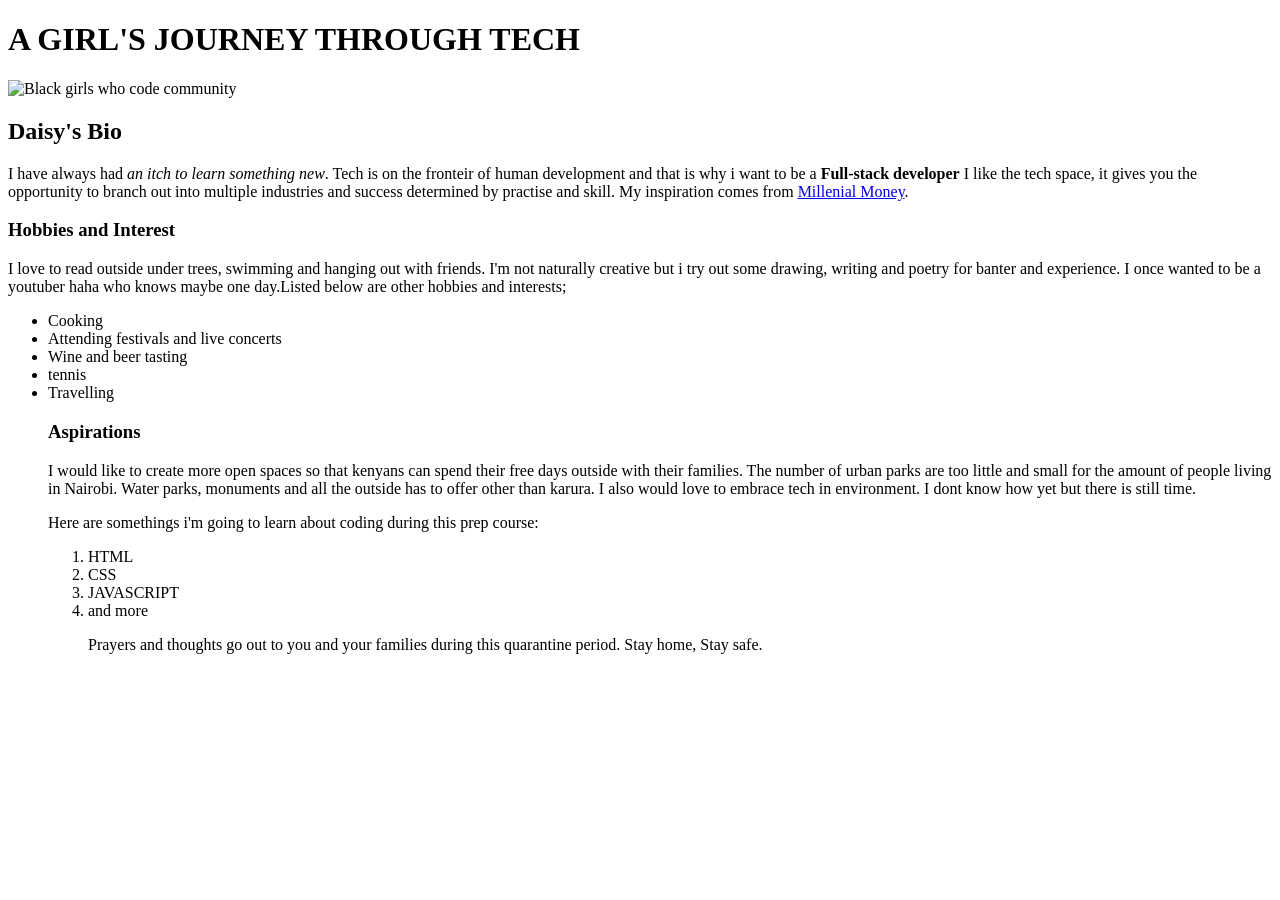
==== ip.html @ 5ce3c5ea "Add font color to title" ====
<!DOCTYPE html>
<html>
  <head>
      <title>All things Daisy</title>
      <link href="css/styles.css" rel="stylesheet" type="text/css">
  </head>
  <body>
    <h1>A GIRL'S JOURNEY THROUGH TECH</h1>
    <img scr= "ip.jpg" alt= "Black girls who code community">
    <h2>Daisy's Bio</h2>

    <p> I have always had <em>an itch to learn something new</em>. Tech is on the fronteir of human development and that is why i want
      to be a <strong>Full-stack developer</strong> I like the tech space, it gives you the opportunity
       to branch out into multiple industries and success determined by practise and skill.
       My inspiration comes from <a href="https://www.youtube.com/watch?v=iQ6u4tCi4cY&t=6s/">Millenial Money</a>.</p>

    <h3>Hobbies and Interest</h3>
    <p>I love to read outside under trees, swimming and hanging out with friends. I'm not naturally creative but i try out some drawing, writing and poetry for banter and experience.
      I once wanted to be a youtuber haha who knows maybe one day.Listed below are other hobbies and interests;</p>
      <ul>
        <li>Cooking</li>
        <li>Attending festivals and live concerts</li>
        <li>Wine and beer tasting</li>
        <li>tennis</li>
        <li>Travelling</li>

    <h3>Aspirations</h3>
    <p>I would like to create more open spaces so that kenyans can spend their free days outside with their families.
      The number of urban parks are too little and small for the amount of people living in Nairobi.
      Water parks, monuments and all the outside has to offer other than karura. I also would love to embrace tech in environment.
      I dont know how yet but there is still time.</p>

    <p>Here are somethings i'm going to learn about coding during this prep course:</p>
      <ol>
        <li>HTML</li>
        <li>CSS</li>
        <li>JAVASCRIPT</li>
        <li>and more</li>
    <p>Prayers and thoughts go out to you and your families during this quarantine period. Stay home, Stay safe.</p>


  </body>
</html>
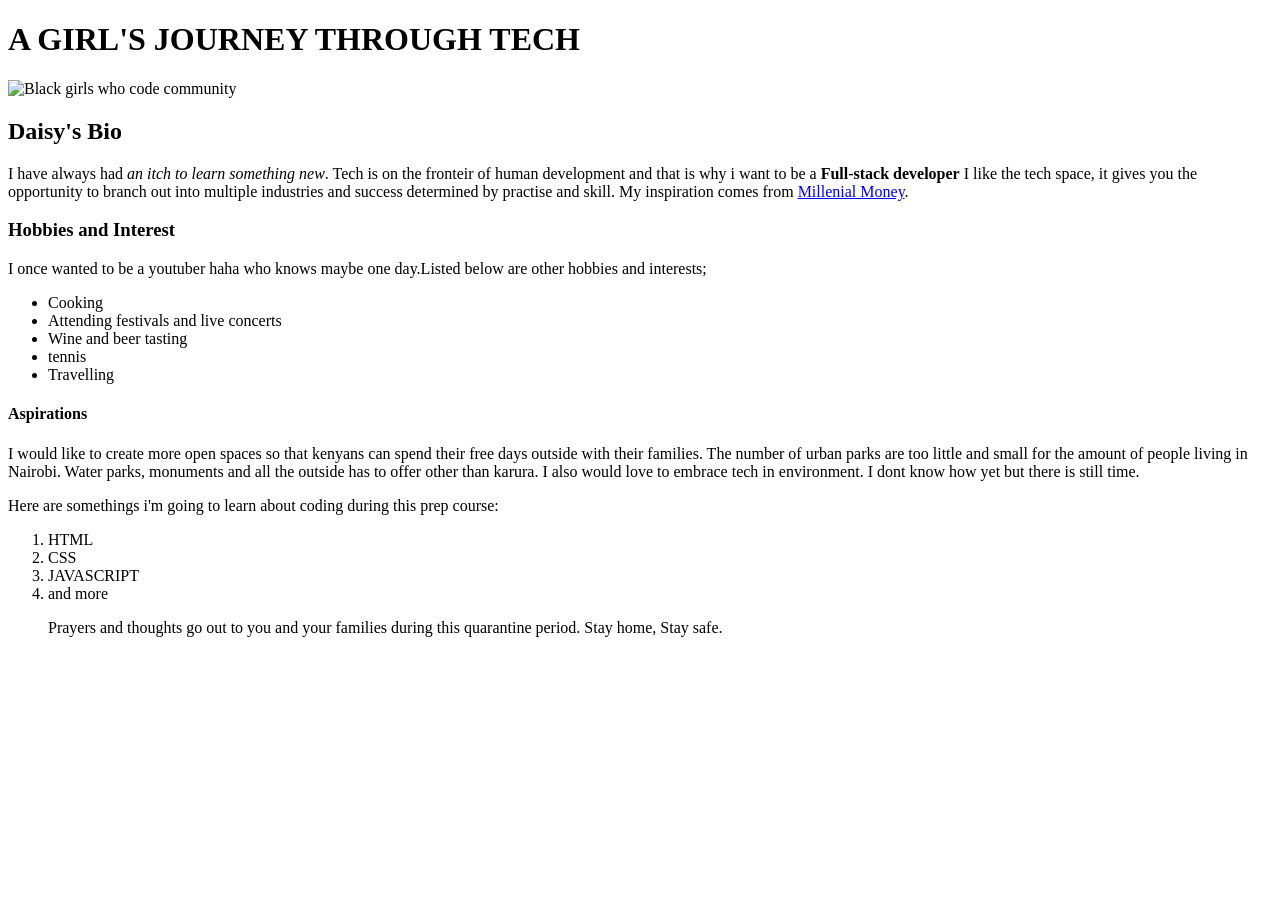
==== commit ee28d0ea: "add ctyles to title" ====
--- a/ip.html
+++ b/ip.html
@@ -15,16 +15,15 @@
        My inspiration comes from <a href="https://www.youtube.com/watch?v=iQ6u4tCi4cY&t=6s/">Millenial Money</a>.</p>
 
     <h3>Hobbies and Interest</h3>
-    <p>I love to read outside under trees, swimming and hanging out with friends. I'm not naturally creative but i try out some drawing, writing and poetry for banter and experience.
-      I once wanted to be a youtuber haha who knows maybe one day.Listed below are other hobbies and interests;</p>
+    <p>I once wanted to be a youtuber haha who knows maybe one day.Listed below are other hobbies and interests;</p>
       <ul>
         <li>Cooking</li>
         <li>Attending festivals and live concerts</li>
         <li>Wine and beer tasting</li>
         <li>tennis</li>
         <li>Travelling</li>
-
-    <h3>Aspirations</h3>
+     </ul>
+    <h4>Aspirations</h4>
     <p>I would like to create more open spaces so that kenyans can spend their free days outside with their families.
       The number of urban parks are too little and small for the amount of people living in Nairobi.
       Water parks, monuments and all the outside has to offer other than karura. I also would love to embrace tech in environment.
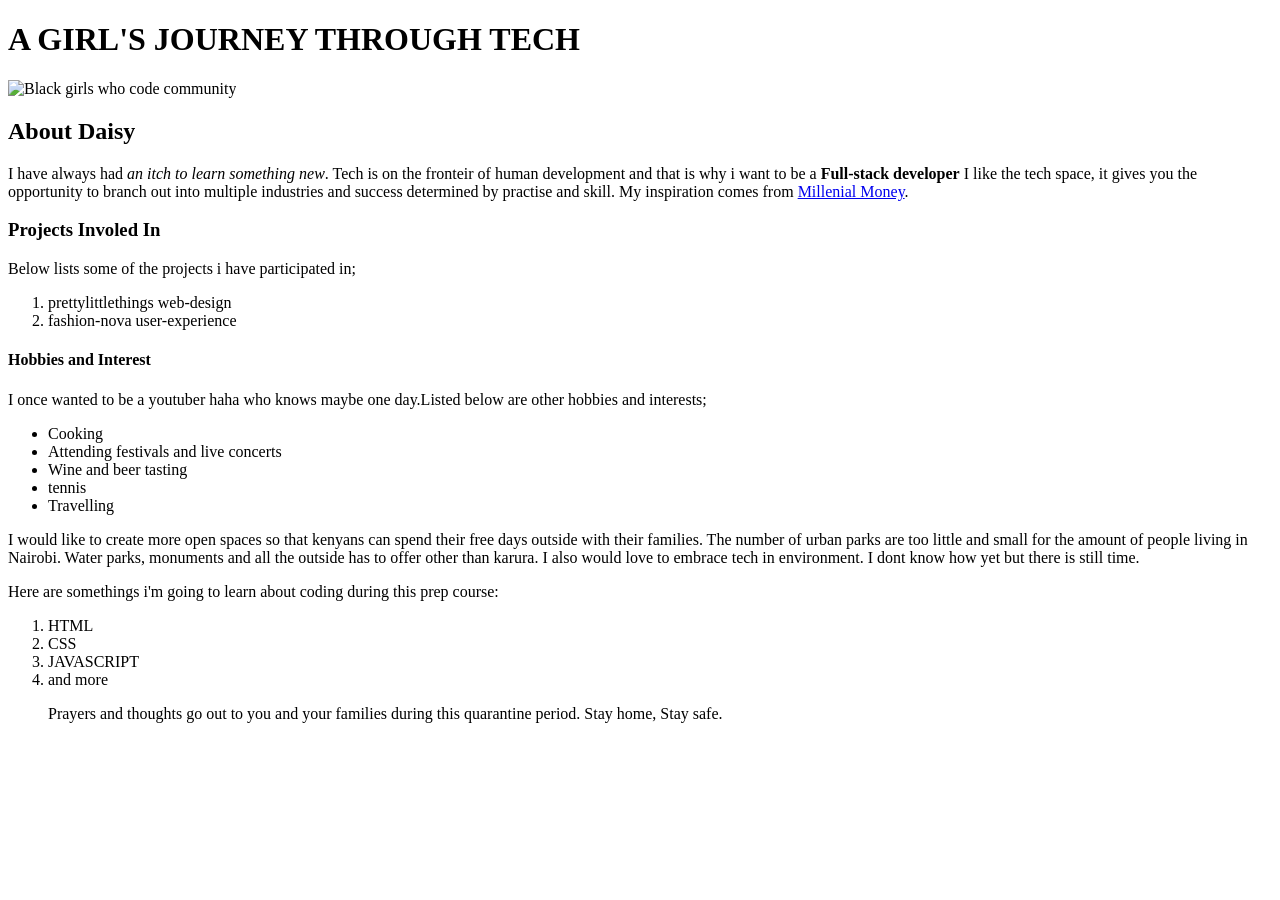
==== commit 4e26e755: "add ordered projects" ====
--- a/ip.html
+++ b/ip.html
@@ -5,16 +5,26 @@
       <link href="css/styles.css" rel="stylesheet" type="text/css">
   </head>
   <body>
+
     <h1>A GIRL'S JOURNEY THROUGH TECH</h1>
     <img scr= "ip.jpg" alt= "Black girls who code community">
-    <h2>Daisy's Bio</h2>
+    <h2>About Daisy</h2>
 
     <p> I have always had <em>an itch to learn something new</em>. Tech is on the fronteir of human development and that is why i want
       to be a <strong>Full-stack developer</strong> I like the tech space, it gives you the opportunity
        to branch out into multiple industries and success determined by practise and skill.
        My inspiration comes from <a href="https://www.youtube.com/watch?v=iQ6u4tCi4cY&t=6s/">Millenial Money</a>.</p>
+    <h3> Projects Involed In</h3>
+    <p>Below lists some of the projects i have participated in;</p>
+     <ol>
+       <li>prettylittlethings web-design</li>
+       <li>fashion-nova user-experience</li>
+     </ol>
 
-    <h3>Hobbies and Interest</h3>
+
+
+
+    <h4>Hobbies and Interest</h4>
     <p>I once wanted to be a youtuber haha who knows maybe one day.Listed below are other hobbies and interests;</p>
       <ul>
         <li>Cooking</li>
@@ -23,7 +33,7 @@
         <li>tennis</li>
         <li>Travelling</li>
      </ul>
-    <h4>Aspirations</h4>
+
     <p>I would like to create more open spaces so that kenyans can spend their free days outside with their families.
       The number of urban parks are too little and small for the amount of people living in Nairobi.
       Water parks, monuments and all the outside has to offer other than karura. I also would love to embrace tech in environment.
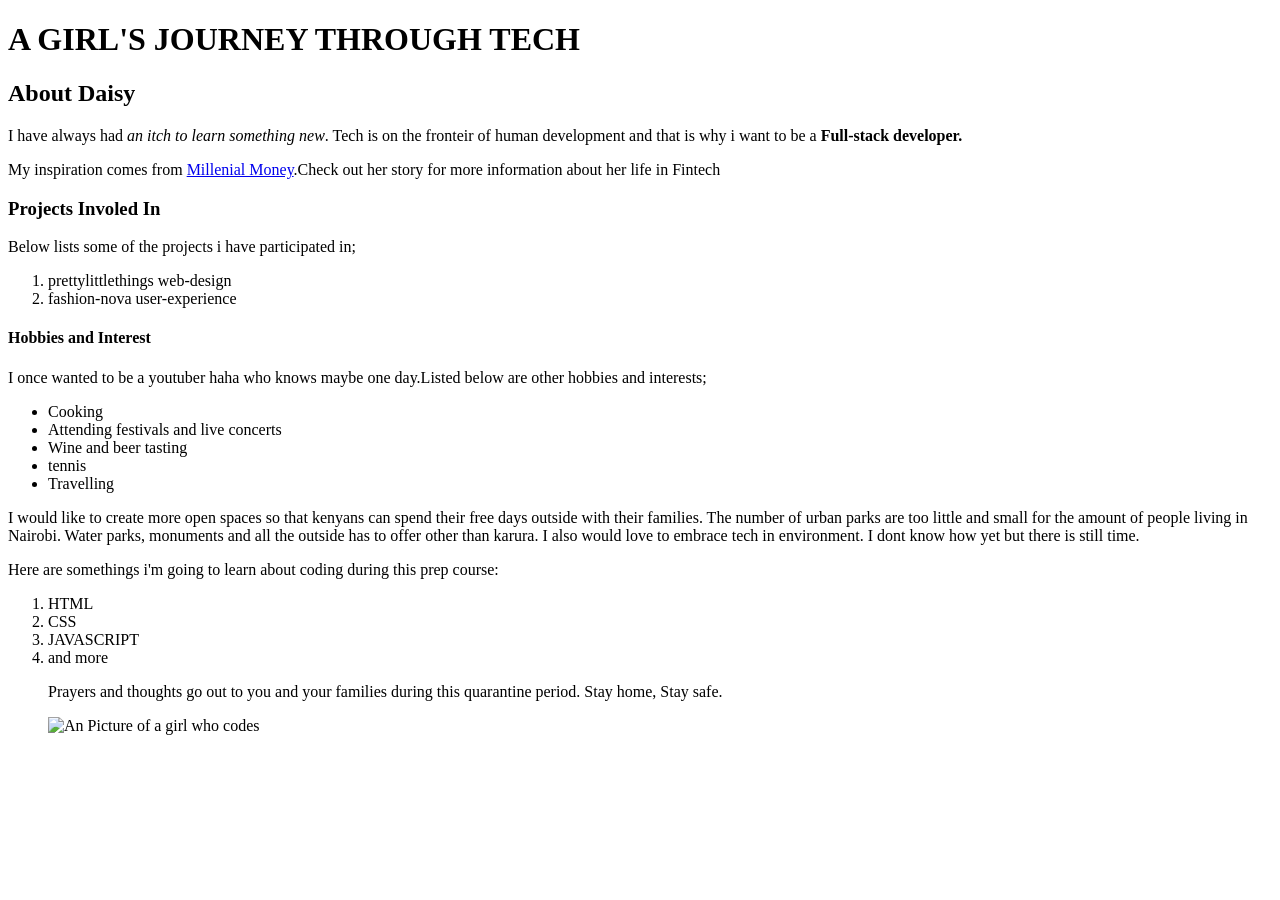
==== commit 6ac0be00: "add div to the html" ====
--- a/ip.html
+++ b/ip.html
@@ -5,22 +5,21 @@
       <link href="css/styles.css" rel="stylesheet" type="text/css">
   </head>
   <body>
+    
 
     <h1>A GIRL'S JOURNEY THROUGH TECH</h1>
-    <img scr= "ip.jpg" alt= "Black girls who code community">
     <h2>About Daisy</h2>
-
-    <p> I have always had <em>an itch to learn something new</em>. Tech is on the fronteir of human development and that is why i want
-      to be a <strong>Full-stack developer</strong> I like the tech space, it gives you the opportunity
-       to branch out into multiple industries and success determined by practise and skill.
-       My inspiration comes from <a href="https://www.youtube.com/watch?v=iQ6u4tCi4cY&t=6s/">Millenial Money</a>.</p>
+    <div class="important">
+    <p class="intro"> I have always had <em>an itch to learn something new</em>. Tech is on the fronteir of human development and that is why i want
+      to be a <strong>Full-stack developer.</strong> </p>
+    <p>My inspiration comes from <a href="https://www.youtube.com/watch?v=iQ6u4tCi4cY&t=6s/">Millenial Money</a>.Check out her story for more information about her life in Fintech</p>
     <h3> Projects Involed In</h3>
     <p>Below lists some of the projects i have participated in;</p>
      <ol>
        <li>prettylittlethings web-design</li>
        <li>fashion-nova user-experience</li>
      </ol>
-
+     </div>
 
 
 
@@ -47,6 +46,7 @@
         <li>and more</li>
     <p>Prayers and thoughts go out to you and your families during this quarantine period. Stay home, Stay safe.</p>
 
+<img scr="Images/ipp.jpg" alt= "An Picture of a girl who codes">
 
   </body>
 </html>
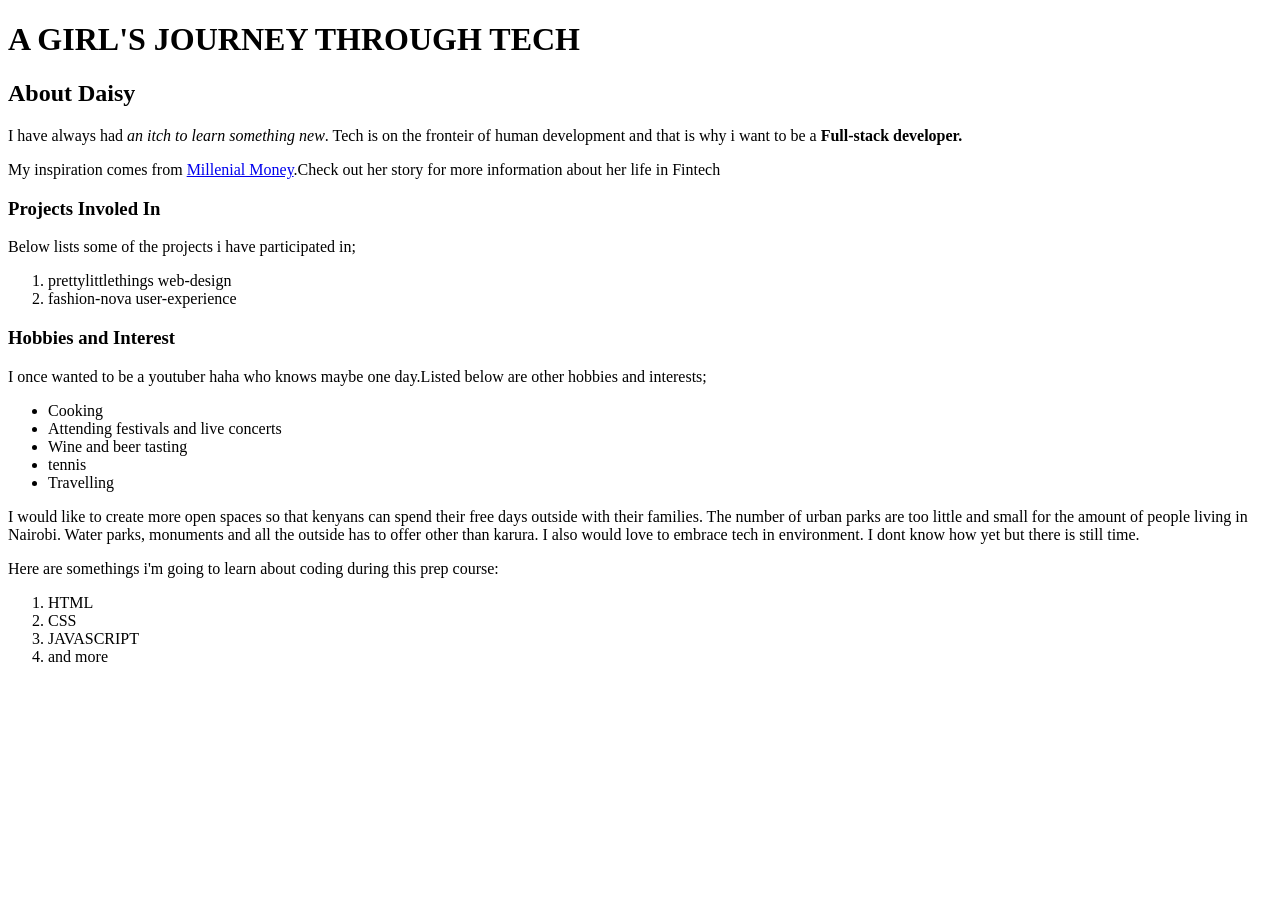
==== commit 171b591b: "float right contents in heading two" ====
--- a/ip.html
+++ b/ip.html
@@ -5,7 +5,7 @@
       <link href="css/styles.css" rel="stylesheet" type="text/css">
   </head>
   <body>
-    
+
 
     <h1>A GIRL'S JOURNEY THROUGH TECH</h1>
     <h2>About Daisy</h2>
@@ -13,17 +13,19 @@
     <p class="intro"> I have always had <em>an itch to learn something new</em>. Tech is on the fronteir of human development and that is why i want
       to be a <strong>Full-stack developer.</strong> </p>
     <p>My inspiration comes from <a href="https://www.youtube.com/watch?v=iQ6u4tCi4cY&t=6s/">Millenial Money</a>.Check out her story for more information about her life in Fintech</p>
+    </div>
+    <div class="sidebar">
     <h3> Projects Involed In</h3>
     <p>Below lists some of the projects i have participated in;</p>
      <ol>
        <li>prettylittlethings web-design</li>
        <li>fashion-nova user-experience</li>
      </ol>
-     </div>
+    </div>
 
 
 
-    <h4>Hobbies and Interest</h4>
+    <h3>Hobbies and Interest</h3>
     <p>I once wanted to be a youtuber haha who knows maybe one day.Listed below are other hobbies and interests;</p>
       <ul>
         <li>Cooking</li>
@@ -44,9 +46,8 @@
         <li>CSS</li>
         <li>JAVASCRIPT</li>
         <li>and more</li>
-    <p>Prayers and thoughts go out to you and your families during this quarantine period. Stay home, Stay safe.</p>
+      </ol>
 
-<img scr="Images/ipp.jpg" alt= "An Picture of a girl who codes">
 
   </body>
 </html>
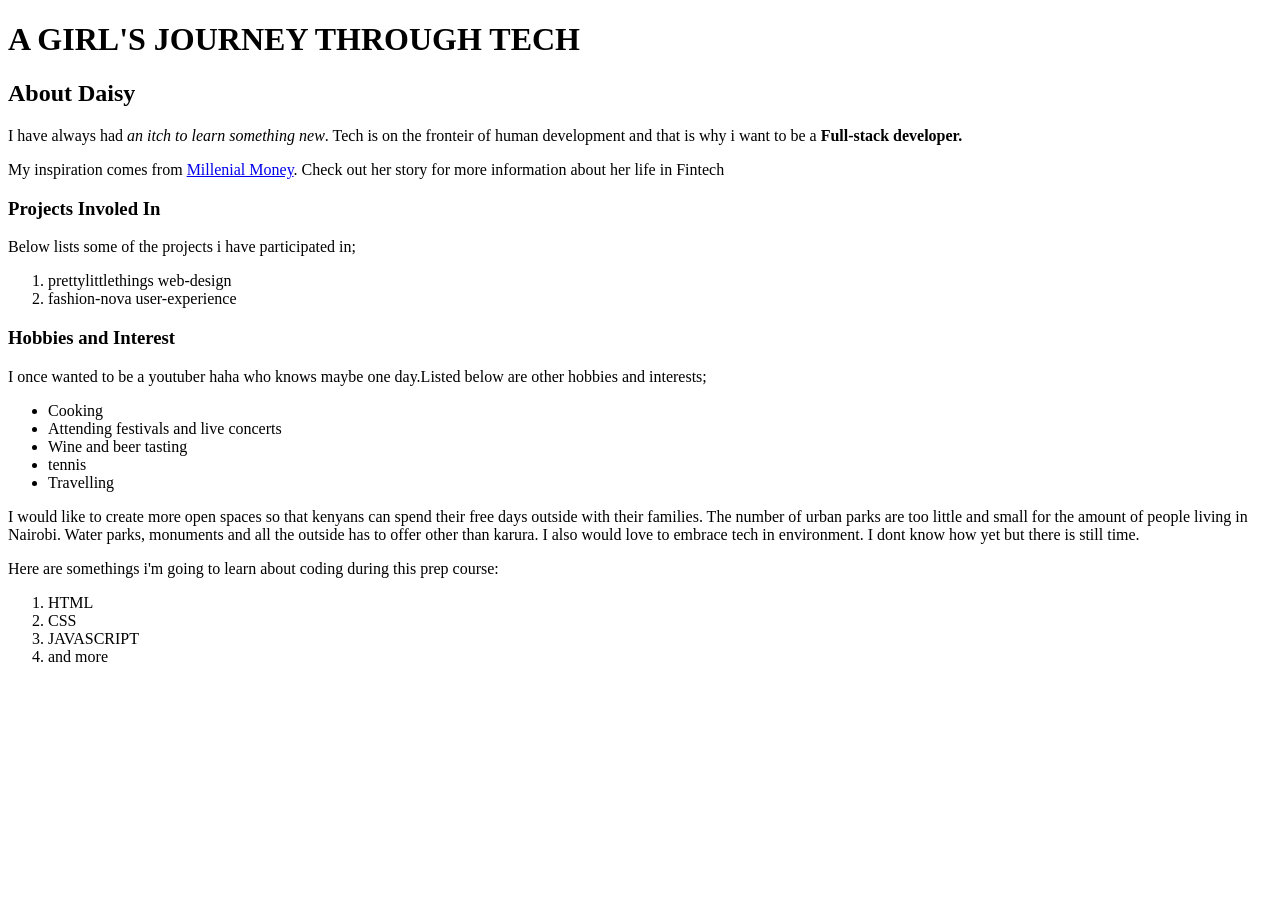
==== commit a32f3c40: "add background color" ====
--- a/ip.html
+++ b/ip.html
@@ -2,7 +2,7 @@
 <html>
   <head>
       <title>All things Daisy</title>
-      <link href="css/styles.css" rel="stylesheet" type="text/css">
+      <link href="css/styles.css" rel="stylesheet" type="text/css"
   </head>
   <body>
 
@@ -12,7 +12,8 @@
     <div class="important">
     <p class="intro"> I have always had <em>an itch to learn something new</em>. Tech is on the fronteir of human development and that is why i want
       to be a <strong>Full-stack developer.</strong> </p>
-    <p>My inspiration comes from <a href="https://www.youtube.com/watch?v=iQ6u4tCi4cY&t=6s/">Millenial Money</a>.Check out her story for more information about her life in Fintech</p>
+    <p>My inspiration comes from <a href="https://www.youtube.com/watch?v=iQ6u4tCi4cY&t=6s/">Millenial Money</a>.
+      Check out her story for more information about her life in Fintech</p>
     </div>
     <div class="sidebar">
     <h3> Projects Involed In</h3>
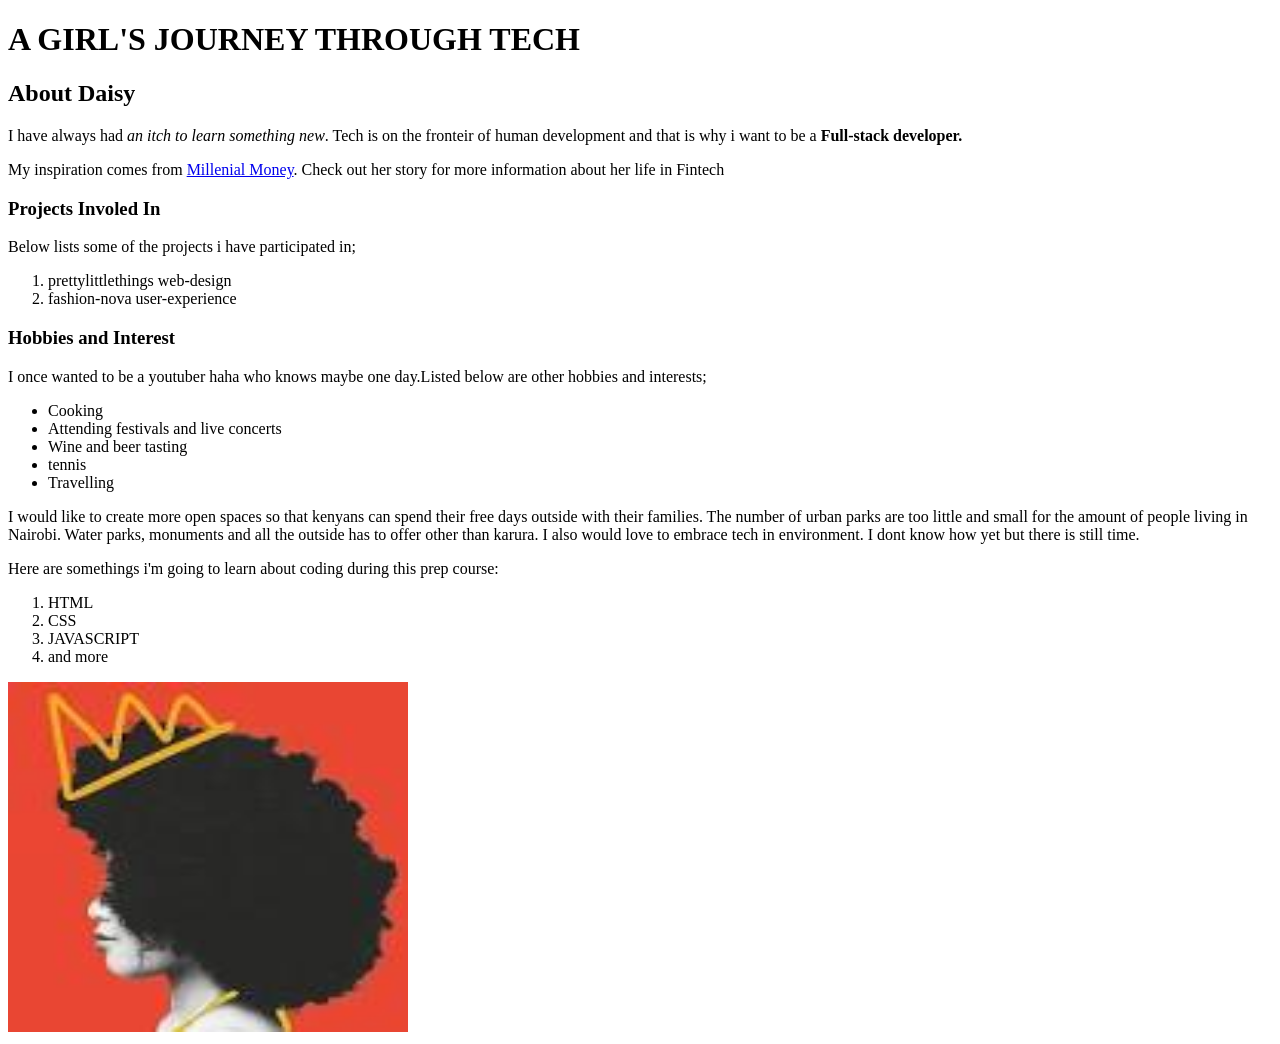
==== commit 8bde5d79: "add another image successfully" ====
--- a/ip.html
+++ b/ip.html
@@ -48,7 +48,7 @@
         <li>JAVASCRIPT</li>
         <li>and more</li>
       </ol>
-
+   <img src ="please.jpg" alt ="Please upload." width="400" height="350">
 
   </body>
 </html>
